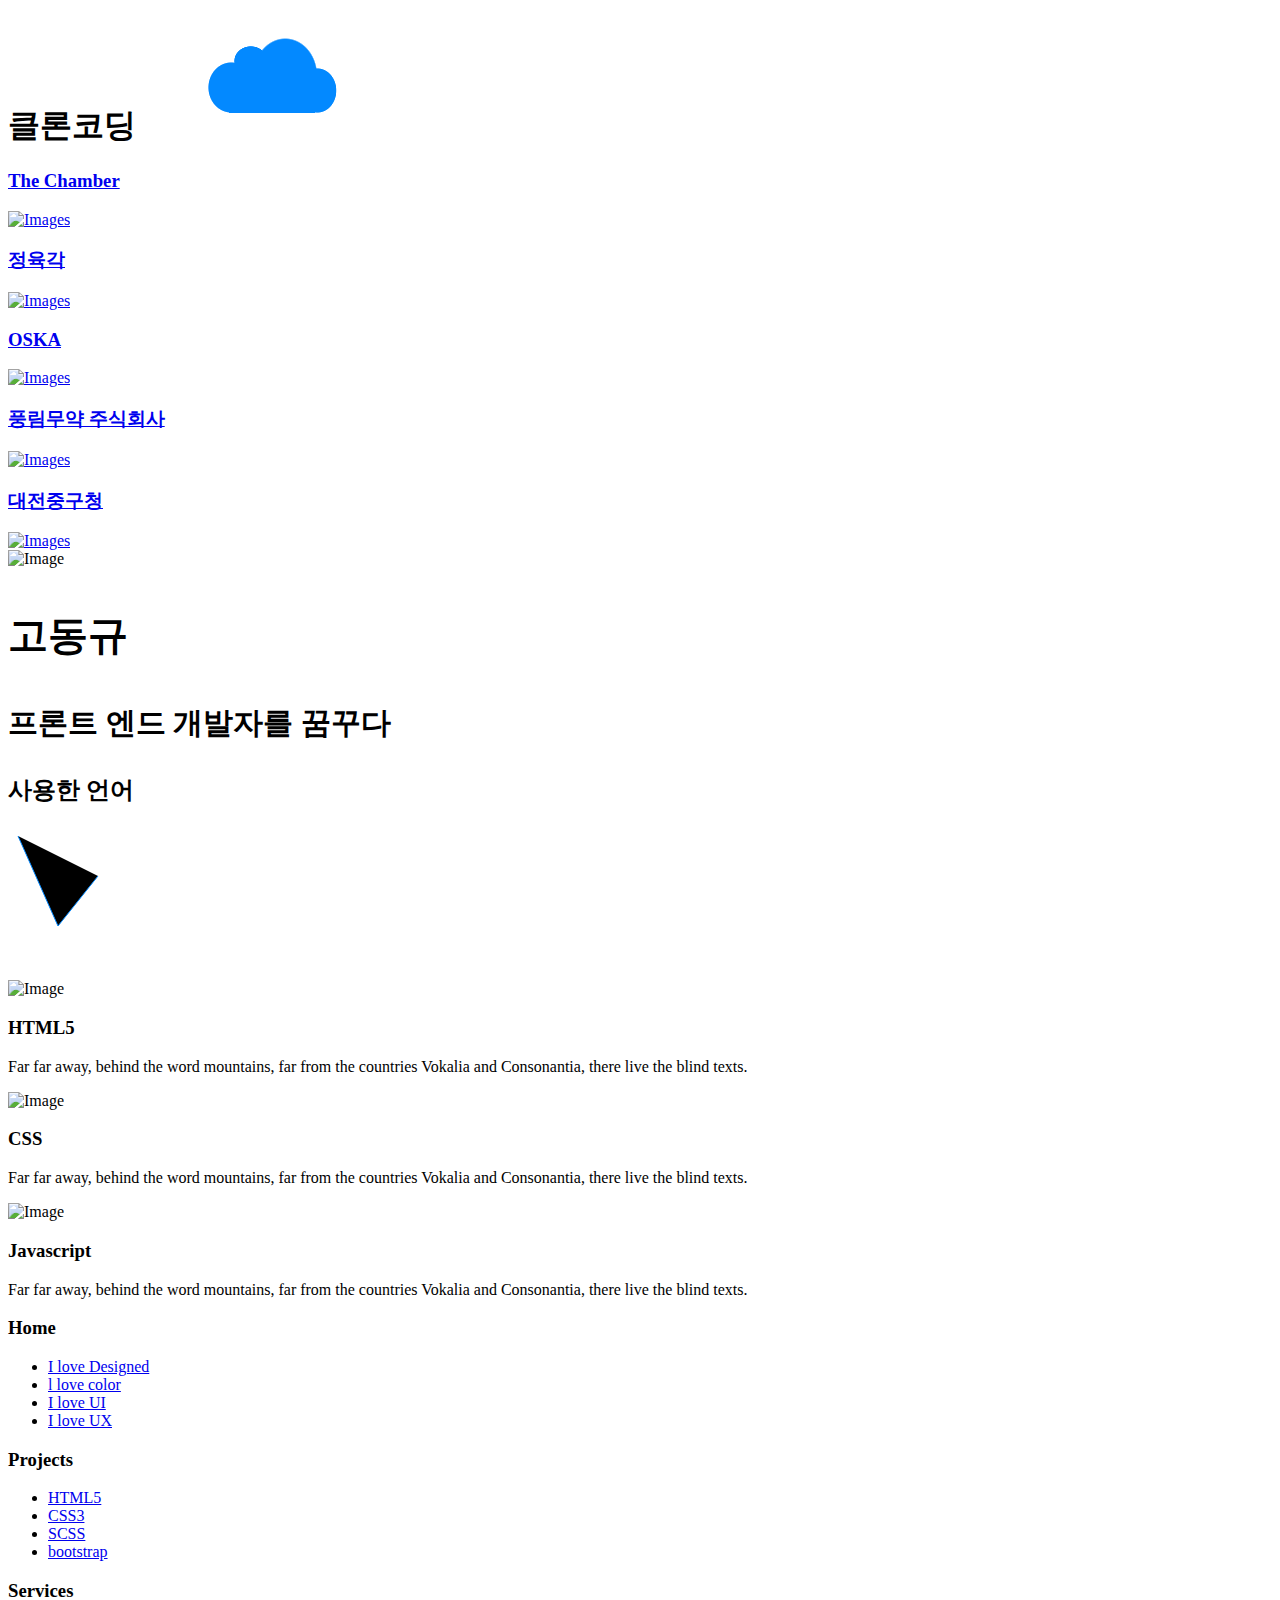
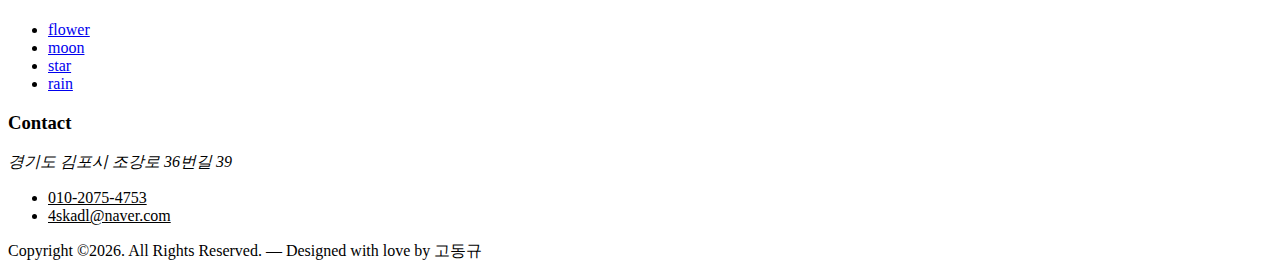
==== index.html @ 414fba28 "cloudUpdate" ====
<!doctype html>
<html lang="ko">
<head>
  <meta charset="utf-8">
  <meta name="viewport" content="width=device-width, initial-scale=1, shrink-to-fit=no">
  <link rel="stylesheet" href="css/bootstrap.min.css">
  <link rel="stylesheet" href="font/Binggrae.otf.css">
  <link rel="stylesheet" href="font/BinggraeSamanco-Bold.otf.css">
  <link rel="stylesheet" href="css/style.css">
  <title>포트폴리오</title>
  <style>
    @keyframes pulsing {
      to {
        transform: scale(1.8);
        opacity: 0;
      }
    }
    .cloud {
      width: 129px;
      height: 75px;
      top: 30px;
      left: 200px;
      color: #0389ff;
      --c: radial-gradient(farthest-side,
        currentColor 96%, #0000);
        background: var(--c) 100% 100% / 30% 60%,
        var(--c) 70% 0 /50% 100%,
         var(--c) 0 100% /36% 68%,
         var(--c) 27% 18% /26% 40%,
         linear-gradient(currentColor 0 0)
         bottom/67% 58%;
         background-repeat: no-repeat;
         position: relative;
    }
    .cloud:after {
      content: "";
      animation: pulsing 1s infinite;
      position: absolute;
      inset: 0;
      background: inherit;
      opacity: 0.4;
    }
  </style>
</head>

<div class="cloud"></div>
<body data-spy="scroll" data-target=".site-navbar-target" data-offset="100">

  <div class="untree_co-section pb-0" id="home-section">
    <div class="container">
      <div class="row justify-content-center text-center">
        <div class="col-md-7">
          <h1 class="heading gsap-reveal-hero mb-3"><strong>클론코딩</strong></h1>
        </div>
      </div>
    </div>
  </div>

  <div class="untree_co-section untree_co-section-4 pb-0"  id="portfolio-section">
    <div class="container">
      <div class="relative"><div class="loader-portfolio-wrap"><div class="loader-portfolio"></div></div> </div>
      <div id="portfolio-single-holder"></div>
      <div class="portfolio-wrapper">
        <div id="posts" class="row">
          <div class="item web branding col-sm-6 col-md-6 col-lg-4 isotope-mb-2">
            <a href="clone1/clone1.html" class="portfolio-item isotope-item gsap-reveal-img" data-id="1">
              <div class="overlay">
                <span class="wrap-icon icon-link2"></span>
                <div class="portfolio-item-content">
                  <h3>The Chamber</h3>
                </div>
              </div>
              <img src="images/clone1.png" class="lazyload  img-fluid" alt="Images" />
            </a>
          </div>

          <div class="item web branding col-sm-6 col-md-6 col-lg-4 isotope-mb-2">
            <a href="clone2/clone2.html" class="portfolio-item  isotope-item gsap-reveal-img" data-id="2">
              <div class="overlay">
                <span class="wrap-icon icon-link2"></span>
                <div class="portfolio-item-content">
                  <h3>정육각</h3>
                </div>
              </div>
              <img src="images/clone2.png" class="lazyload  img-fluid" alt="Images" />
            </a>
          </div>

          <div class="item web branding col-sm-6 col-md-6 col-lg-4 isotope-mb-2">
            <a href="clone3/clone3.html" class="portfolio-item isotope-item gsap-reveal-img" data-id="3">
              <div class="overlay">
                <span class="wrap-icon icon-link2"></span>
                <div class="portfolio-item-content">
                  <h3>OSKA</h3>
                </div>
              </div>
              <img src="images/clone3.png" class="lazyload  img-fluid" alt="Images" />
            </a>
          </div>

          <div class="item web branding col-sm-6 col-md-6 col-lg-4 isotope-mb-2">
            <a href="clone4/clone4.html" class="portfolio-item isotope-item gsap-reveal-img" data-id="3">
              <div class="overlay">
                <span class="wrap-icon icon-link2"></span>
                <div class="portfolio-item-content">
                  <h3>풍림무약 주식회사</h3>
                </div>
              </div>
              <img src="images/clone4.png" class="lazyload  img-fluid" alt="Images" />
            </a>
          </div>

          <div class="item web branding col-sm-6 col-md-6 col-lg-4 isotope-mb-2">
            <a href="clone5/clone5.html" class="portfolio-item isotope-item gsap-reveal-img" data-id="3">
              <div class="overlay">
                <span class="wrap-icon icon-link2"></span>
                <div class="portfolio-item-content">
                  <h3>대전중구청</h3>
                </div>
              </div>
              <img src="images/clone5.png" class="lazyload  img-fluid" alt="Images" />
            </a>
          </div>

        </div>
      </div>

      </div>
    </div>

    <div class="untree_co-section pb-0" id="about-section">
      <div class="container">
        <div class="row justify-content-center mb-3">
          <div class="col-lg-7 mx-auto text-center author-wrap">
            <img src="images/selfie.jpg" alt="Image" class="img-fluid rounded-circle mb-1" style="max-width: 40%;">
            <h3 class="text-black h5 font-weight-bold mb-2 gsap-reveal-hero" style="font-size: 40px;">고동규</h3>
            <p class="gsap-reveal-hero" style="font-size: 30px; font-weight: bold;">프론트 엔드 개발자를 꿈꾸다</p>
          </div>
        </div>

      </div>
    </div>

    <div class="untree_co-section pb-0" id="services-section">
      <div class="container">
        <div class="row mb-4">
          <div class="col-lg-7 text-center mx-auto">
            <h2 class="section-heading gsap-reveal-hero mb-0"><strong>사용한 언어</strong></h2>
            <div class="wave gsap-reveal-hero" >
              <svg>
                <path d="M10,10 L50,100 L90,50" stroke="#0389ff"></path>
              </svg>
            </div>
          </div>
        </div>

        <div class="row">
          <div class="col-6 col-sm-6 col-md-6 col-lg-4 mb-4">
            <div class="service text-center">
              <div class="gsap-reveal-hero mb-3">
                <span class="icon-service"><img src="images/svg/service-icon-7.svg" alt="Image" class="img-fluid"></span>
              </div>
              <h3 class="gsap-reveal-hero">HTML5</h3>
              <p class="gsap-reveal-hero">Far far away, behind the word mountains, far from the countries Vokalia and Consonantia, there live the blind texts.</p>
            </div>
          </div>
          <div class="col-6 col-sm-6 col-md-6 col-lg-4 mb-4">
            <div class="service text-center">
              <div class="gsap-reveal-hero mb-3">
                <span class="icon-service"><img src="images/svg/service-icon-6.svg" alt="Image" class="img-fluid"></span>
              </div>
              <h3 class="gsap-reveal-hero">CSS</h3>
              <p class="gsap-reveal-hero">Far far away, behind the word mountains, far from the countries Vokalia and Consonantia, there live the blind texts.</p>
            </div>
          </div>

          <div class="col-6 col-sm-6 col-md-6 col-lg-4 mb-4">
            <div class="service text-center">
              <div class="gsap-reveal-hero mb-3">
                <span class="icon-service"><img src="images/svg/service-icon-1.svg" alt="Image" class="img-fluid"></span>
              </div>
              <h3 class="gsap-reveal-hero">Javascript</h3>
              <p class="gsap-reveal-hero">Far far away, behind the word mountains, far from the countries Vokalia and Consonantia, there live the blind texts.</p>
            </div>
          </div>
        </div>
      </div>
    </div>

    <div class="site-footer">
      <div class="container">
        <div class="row">
          <div class="col-lg-3">
            <div class="widget">
              <h3>Home</h3>
              <ul class="list-unstyled float-left links">
                <li><a href="#">I love Designed</a></li>
                <li><a href="#">l love color</a></li>
                <li><a href="#">I love UI</a></li>
                <li><a href="#">I love UX</a></li>
              </ul>
            </div>
          </div>

          <div class="col-lg-3">
            <div class="widget">
              <h3>Projects</h3>
              <ul class="list-unstyled float-left links">
                <li><a href="#">HTML5</a></li>
                <li><a href="#">CSS3</a></li>
                <li><a href="#">SCSS</a></li>
                <li><a href="#">bootstrap</a></li>
              </ul>
            </div>
          </div>

          <div class="col-lg-3">
            <div class="widget">
              <h3>Services</h3>
              <ul class="list-unstyled float-left links">
                <li><a href="#">flower</a></li>
                <li><a href="#">moon</a></li>
                <li><a href="#">star</a></li>
                <li><a href="#">rain</a></li>
              </ul>
            </div>
          </div>

          <div class="col-lg-3">
            <div class="widget">
              <h3>Contact</h3>
              <address>경기도 김포시 조강로 36번길 39</address>
              <ul class="list-unstyled links mb-4">
                <li><a href="#" style="color: #000;">010-2075-4753</a></li>
                <li><a href="#" style="color: #000;">4skadl@naver.com</a></li>
              </ul>
            </div>
          </div>
        </div>

        <div class="row mt-5">
          <div class="col-12 text-center">
            <p class="mb-0" style="font-size: bold; ">Copyright &copy;<script>document.write(new Date().getFullYear());</script>. All Rights Reserved. &mdash; Designed with love by 고동규
            </p>
          </div>
        </div>
      </div>
    </div>

    <script src="js/jquery-3.4.1.min.js"></script>
    <script src="js/popper.min.js"></script>
    <script src="js/bootstrap.min.js"></script>
    <script src="js/owl.carousel.min.js"></script>
    <script src="js/jquery.animateNumber.min.js"></script>
    <script src="js/jquery.waypoints.min.js"></script>
    <script src="js/jquery.fancybox.min.js"></script>
    <script src="js/aos.js"></script>
    <script src="js/wave-animate.js"></script>
    <script src="js/circle-progress.js"></script>
    <script src="js/imagesloaded.pkgd.js"></script>
    <script src="js/isotope.pkgd.min.js"></script>
    <script src="js/jquery.easing.1.3.js"></script>
    <script src="js/TweenMax.min.js"></script>
    <script src="js/ScrollMagic.min.js"></script>
    <script src="js/scrollmagic.animation.gsap.min.js"></script>
    <script src="js/custom.js"></script>
  </body>
  </html>
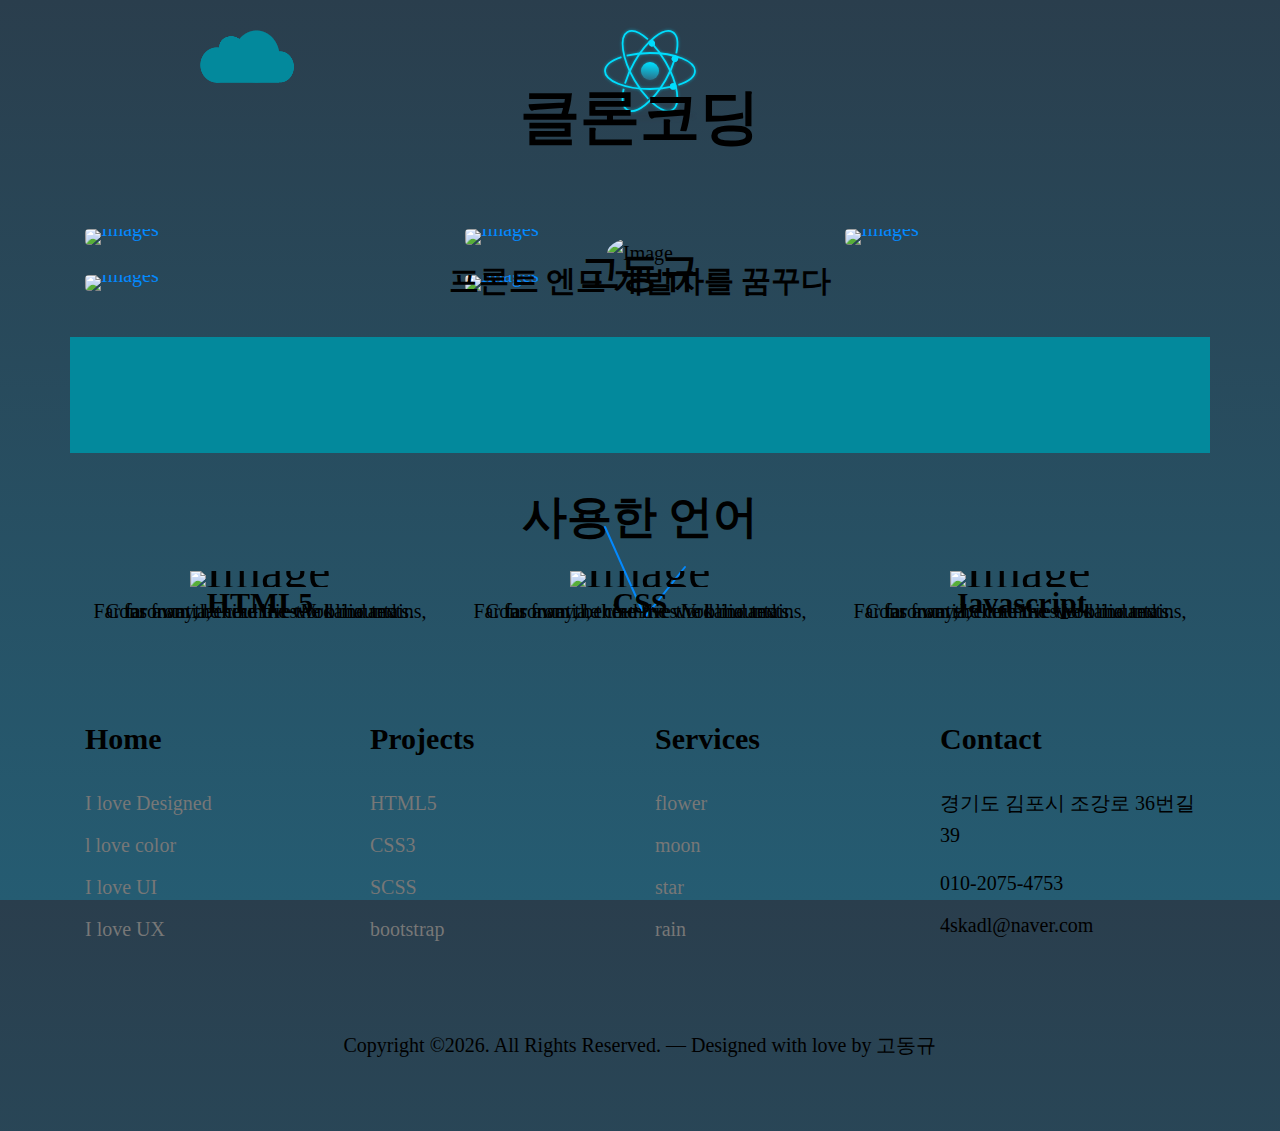
==== commit ed1ac618: "atomLogoUpdate" ====
--- a/index.html
+++ b/index.html
@@ -16,11 +16,11 @@
       }
     }
     .cloud {
-      width: 129px;
-      height: 75px;
+      width: 94px;
+      height: 53px;
       top: 30px;
       left: 200px;
-      color: #0389ff;
+      color: #03899C;
       --c: radial-gradient(farthest-side,
         currentColor 96%, #0000);
         background: var(--c) 100% 100% / 30% 60%,
@@ -43,6 +43,8 @@
   </style>
 </head>
 
+
+
 <div class="cloud"></div>
 <body data-spy="scroll" data-target=".site-navbar-target" data-offset="100">
 
@@ -54,7 +56,49 @@
         </div>
       </div>
     </div>
+    <!-- 원자모양 -->
+    <svg viewBox="0 0 100 100" style="margin-left: 605px; margin-top: -160px;">
+      <g class="shadow">
+        <ellipse cx="50" cy="100" rx="50" ry="5"/>
+      </g>
+      <g class="core">
+        <circle cx="50" cy="50" r="10"/>
+        <circle cx="50" cy="50" r="10"/>
+      </g>
+
+      <g>
+        <g class="ring" transform="rotate(-30, 50, 50)">
+          <ellipse cx="50" cy="50" rx="20" ry="50"/>
+          <ellipse cx="50" cy="50" rx="20" ry="50"/>
+          <ellipse cx="50" cy="50" rx="20" ry="50"/>
+          <ellipse cx="50" cy="50" rx="20" ry="50"/>
+        </g>
+        <g class="ring" transform="rotate(30, 50, 50)">
+          <ellipse cx="50" cy="50" rx="20" ry="50"/>
+          <ellipse cx="50" cy="50" rx="20" ry="50"/>
+          <ellipse cx="50" cy="50" rx="20" ry="50"/>
+          <ellipse cx="50" cy="50" rx="20" ry="50"/>
+        </g>
+        <g class="ring" transform="rotate(90, 50, 50)">
+          <ellipse cx="50" cy="50" rx="20" ry="50"/>
+          <ellipse cx="50" cy="50" rx="20" ry="50"/>
+          <ellipse cx="50" cy="50" rx="20" ry="50"/>
+          <ellipse cx="50" cy="50" rx="20" ry="50"/>
+        </g>
+    </g>
+    <filter id="blur" x="-20%" y="-20%" width="140%" height="140%">
+      <feGaussianBlur stdDeviation="2"/>
+    </filter>
+    <defs>
+      <linearGradient id="gradient" x1="8%" y1="0%" x2="0%"  y2="100%">
+        <stop offset="0%" style="stop-color:#00ddfd; stop-opacity:1"/>
+        <stop offset="100%" style="stop-color:#2d6a82; stop-opacity:1"/>
+    </linearGradient>
+    </defs>
+    </svg>
+    <!-- 원자모양 -->
   </div>
+
 
   <div class="untree_co-section untree_co-section-4 pb-0"  id="portfolio-section">
     <div class="container">
--- a/css/style.css
+++ b/css/style.css
@@ -0,0 +1,1759 @@
+@font-face {
+  font-family: 'Binggrae-Bold';
+  src: url("../font/BinggraeSamanco-Bold.otf") format("truetype");
+}
+
+@font-face {
+  font-family: 'Binggrae';
+  src: url("../font/Binggrae.otf") format("truetype");
+}
+
+
+
+body {
+  line-height: 1.6;
+  font-family: 'Binggrae-Bold';
+  background: #ffffff;
+  overflow-x: hidden;
+  font-size: 20px;
+}
+
+  body:before {
+    content: "";
+    position: fixed;
+    top: 0;
+    left: 0;
+    z-index: 99;
+    right: 0;
+    bottom: 0;
+    background: rgba(0, 0, 0, 0.2);
+    opacity: 0;
+    visibility: hidden;
+    -webkit-transition: .3s all ease;
+    -o-transition: .3s all ease;
+    transition: .3s all ease;
+  }
+
+  body.offcanvas-menu:before {
+    opacity: 1;
+    visibility: visible; }
+
+.text-black {
+  color: #000000 !important; }
+
+.text-secondary {
+  color: #000000 !important; }
+
+.bg-primary-light {
+  background-color: rgba(3, 137, 255, 0.05); }
+
+.bg-secondary-light {
+  background-color: rgba(0, 0, 0, 0.05); }
+
+a {
+  color: #0389ff;
+  -webkit-transition: .3s all ease;
+  -o-transition: .3s all ease;
+  transition: .3s all ease; }
+  a:hover {
+    color: #0389ff;
+    text-decoration: none; }
+
+::-moz-selection {
+  background: #000000;
+  color: #ffffff; }
+
+::selection {
+  background: #000000;
+  color: #ffffff; }
+
+.text-primary {
+  color: #0389ff !important; }
+
+a.text-primary {
+  color: #0389ff !important; }
+  a.text-primary:hover {
+    color: #0389ff !important; }
+
+h1, .h1, h2, .h2, h3, .h3, h4, .h4 {
+  color: #dddde6;
+}
+
+.btn {
+  padding-top: 14px;
+  padding-bottom: 14px;
+  padding-left: 20px;
+  padding-right: 20px;
+  border-radius: 0px;
+  font-size: 14px;
+  border: 1px solid transparent; }
+  .btn:active, .btn:focus {
+    outline: none;
+    -webkit-box-shadow: none;
+    box-shadow: none; }
+  .btn.btn-primary {
+    background: #0389ff;
+    border-color: #0389ff; }
+    .btn.btn-primary:hover {
+      border-color: #1793ff;
+      background: #1793ff; }
+  .btn.btn-black {
+    background: #000000;
+    color: #ffffff; }
+    .btn.btn-black:hover {
+      border-color: #000000;
+      background: transparent;
+      color: #000000; }
+  .btn.btn-outline-black {
+    background: transparent;
+    color: #000000;
+    border-color: #000000; }
+    .btn.btn-outline-black:hover {
+      border-color: #000000;
+      background: #000000;
+      color: #ffffff; }
+  .btn.btn-secondary {
+    background: #000000;
+    border-color: #000000; }
+    .btn.btn-secondary:hover {
+      background: #0a0a0a;
+      border-color: #0a0a0a; }
+
+.form-control, .custom-select {
+  border: none;
+  font-size: 16px;
+  height: 45px;
+  padding-left: 0;
+  padding-right: 0;
+  background: transparent;
+  border-bottom: 1px solid #43434d;
+  border-radius: 0; }
+  .form-control:active, .form-control:focus, .custom-select:active, .custom-select:focus {
+    border-color: #0389ff;
+    -webkit-box-shadow: none;
+    box-shadow: none;
+    background: transparent; }
+
+.gutter-v1 {
+  margin-right: -20px;
+  margin-left: -20px; }
+  @media (max-width: 991.98px) {
+    .gutter-v1 {
+      margin-left: -15px;
+      margin-right: -15px; } }
+  .gutter-v1 > .col,
+  .gutter-v1 > [class*="col-"] {
+    padding-right: 20px;
+    padding-left: 20px; }
+    @media (max-width: 991.98px) {
+      .gutter-v1 > .col,
+      .gutter-v1 > [class*="col-"] {
+        padding-right: 15px;
+        padding-left: 15px; } }
+
+.gutter-v2 {
+  margin-right: -5px;
+  margin-left: -5px; }
+  @media (max-width: 991.98px) {
+    .gutter-v2 {
+      margin-left: -15px;
+      margin-right: -15px; } }
+  .gutter-v2 > .col,
+  .gutter-v2 > [class*="col-"] {
+    padding-right: 5px;
+    padding-left: 5px; }
+    @media (max-width: 991.98px) {
+      .gutter-v2 > .col,
+      .gutter-v2 > [class*="col-"] {
+        padding-right: 15px;
+        padding-left: 15px; } }
+
+.gutter-v3 {
+  margin-right: -40px;
+  margin-left: -40px; }
+  @media (max-width: 991.98px) {
+    .gutter-v3 {
+      margin-left: -15px;
+      margin-right: -15px; } }
+  .gutter-v3 > .col,
+  .gutter-v3 > [class*="col-"] {
+    padding-right: 40px;
+    padding-left: 40px; }
+    @media (max-width: 991.98px) {
+      .gutter-v3 > .col,
+      .gutter-v3 > [class*="col-"] {
+        padding-right: 15px;
+        padding-left: 15px; } }
+
+.spinner-border {
+  color: #0389ff; }
+
+/*PRELOADING------------ */
+#overlayer {
+  width: 100%;
+  height: 100%;
+  position: fixed;
+  z-index: 7100;
+  background: #ffffff;
+  top: 0;
+  left: 0;
+  right: 0;
+  bottom: 0; }
+
+.loader {
+  z-index: 7700;
+  position: fixed;
+  top: 50%;
+  left: 50%;
+  -webkit-transform: translate(-50%, -50%);
+  -ms-transform: translate(-50%, -50%);
+  transform: translate(-50%, -50%); }
+
+.logo {
+  font-size: 24px;
+  color: #ffffff;
+  font-weight: 700; }
+  .logo:hover {
+    color: #ffffff; }
+
+.site-nav {
+  position: absolute;
+  width: 100%;
+  z-index: 7; }
+  .site-nav a {
+    position: relative;
+    z-index: 9;
+    cursor: pointer; }
+
+.site-nav {
+  padding-top: 20px;
+  padding-bottom: 20px; }
+  .site-nav h1 {
+    margin: 0;
+    padding: 0;
+    font-size: 24px; }
+  .site-nav .site-navigation .site-menu {
+    margin-bottom: 0; }
+    .site-nav .site-navigation .site-menu > li {
+      display: inline-block; }
+      .site-nav .site-navigation .site-menu > li > a {
+        font-size: 14px;
+        padding: 10px 15px;
+        display: inline-block;
+        text-decoration: none !important;
+        color: rgba(255, 255, 255, 0.5);
+        position: relative;
+        font-weight: 700; }
+        .site-nav .site-navigation .site-menu > li > a:hover {
+          color: #ffffff; }
+      .site-nav .site-navigation .site-menu > li.cta-button a {
+        padding: 5px 22px;
+        border: 1px solid rgba(0, 0, 0, 0.1);
+        color: #000000;
+        border-radius: 30px; }
+        .site-nav .site-navigation .site-menu > li.cta-button a:hover {
+          color: #ffffff;
+          background: #ffffff;
+          border-color: #ffffff; }
+      .site-nav .site-navigation .site-menu > li.cta-button.active a {
+        color: #000000;
+        background: #ffffff;
+        border-color: #ffffff; }
+      .site-nav .site-navigation .site-menu > li.active > a {
+        color: #ffffff; }
+    .site-nav .site-navigation .site-menu .has-children {
+      position: relative; }
+      .site-nav .site-navigation .site-menu .has-children > a {
+        position: relative;
+        padding-right: 20px; }
+        .site-nav .site-navigation .site-menu .has-children > a:before {
+          position: absolute;
+          content: "\e313";
+          font-size: 14px;
+          top: 50%;
+          right: 0;
+          -webkit-transform: translateY(-50%);
+          -ms-transform: translateY(-50%);
+          transform: translateY(-50%);
+          font-family: 'icomoon'; }
+      .site-nav .site-navigation .site-menu .has-children .dropdown {
+        visibility: hidden;
+        opacity: 0;
+        top: 100%;
+        z-index: 999;
+        position: absolute;
+        text-align: left;
+        -webkit-box-shadow: 0 2px 10px -2px rgba(0, 0, 0, 0.1);
+        box-shadow: 0 2px 10px -2px rgba(0, 0, 0, 0.1);
+        padding: 20px 0;
+        margin-top: 20px;
+        margin-left: 0px;
+        background: #ffffff;
+        -webkit-transition: 0.2s 0s;
+        -o-transition: 0.2s 0s;
+        transition: 0.2s 0s; }
+        .site-nav .site-navigation .site-menu .has-children .dropdown.arrow-top {
+          position: absolute; }
+          .site-nav .site-navigation .site-menu .has-children .dropdown.arrow-top:before {
+            display: none;
+            bottom: 100%;
+            left: 20%;
+            border: solid transparent;
+            content: " ";
+            height: 0;
+            width: 0;
+            position: absolute;
+            pointer-events: none; }
+          .site-nav .site-navigation .site-menu .has-children .dropdown.arrow-top:before {
+            display: none;
+            border-color: rgba(136, 183, 213, 0);
+            border-bottom-color: #ffffff;
+            border-width: 10px;
+            margin-left: -10px; }
+        .site-nav .site-navigation .site-menu .has-children .dropdown a {
+          font-size: 14px;
+          text-transform: none;
+          letter-spacing: normal;
+          -webkit-transition: 0s all;
+          -o-transition: 0s all;
+          transition: 0s all;
+          color: #000000; }
+        .site-nav .site-navigation .site-menu .has-children .dropdown .active {
+          color: #0389ff !important; }
+        .site-nav .site-navigation .site-menu .has-children .dropdown > li {
+          list-style: none;
+          padding: 0;
+          margin: 0;
+          min-width: 180px; }
+          .site-nav .site-navigation .site-menu .has-children .dropdown > li > a {
+            padding: 5px 20px;
+            display: block; }
+            .site-nav .site-navigation .site-menu .has-children .dropdown > li > a:hover {
+              color: #0389ff; }
+          .site-nav .site-navigation .site-menu .has-children .dropdown > li.active > a {
+            color: #0389ff; }
+          .site-nav .site-navigation .site-menu .has-children .dropdown > li.has-children > a:before {
+            content: "\e315";
+            right: 20px; }
+          .site-nav .site-navigation .site-menu .has-children .dropdown > li.has-children > .dropdown, .site-nav .site-navigation .site-menu .has-children .dropdown > li.has-children > ul {
+            left: 100%;
+            top: 0; }
+            .site-nav .site-navigation .site-menu .has-children .dropdown > li.has-children > .dropdown li a:hover, .site-nav .site-navigation .site-menu .has-children .dropdown > li.has-children > ul li a:hover {
+              color: #0389ff; }
+          .site-nav .site-navigation .site-menu .has-children .dropdown > li.has-children:hover > a, .site-nav .site-navigation .site-menu .has-children .dropdown > li.has-children:active > a, .site-nav .site-navigation .site-menu .has-children .dropdown > li.has-children:focus > a {
+            color: #0389ff; }
+      .site-nav .site-navigation .site-menu .has-children:hover > a, .site-nav .site-navigation .site-menu .has-children:focus > a, .site-nav .site-navigation .site-menu .has-children:active > a {
+        color: #ffffff; }
+      .site-nav .site-navigation .site-menu .has-children:hover, .site-nav .site-navigation .site-menu .has-children:focus, .site-nav .site-navigation .site-menu .has-children:active {
+        cursor: pointer; }
+        .site-nav .site-navigation .site-menu .has-children:hover > .dropdown, .site-nav .site-navigation .site-menu .has-children:focus > .dropdown, .site-nav .site-navigation .site-menu .has-children:active > .dropdown {
+          -webkit-transition-delay: 0s;
+          -o-transition-delay: 0s;
+          transition-delay: 0s;
+          margin-top: 0px;
+          visibility: visible;
+          opacity: 1; }
+  .site-nav.dark a {
+    color: #000000; }
+  .site-nav.dark .site-navigation .site-menu > li > a {
+    color: rgba(0, 0, 0, 0.5); }
+    .site-nav.dark .site-navigation .site-menu > li > a:hover {
+      color: #000000; }
+  .site-nav.dark .site-navigation .site-menu > li.active > a {
+    color: #000000; }
+  .site-nav.dark .site-navigation .site-menu > li.has-children.dropdown:hover > a, .site-nav.dark .site-navigation .site-menu > li.has-children.dropdown:focus > a, .site-nav.dark .site-navigation .site-menu > li.has-children.dropdown:active > a {
+    color: #0389ff; }
+  .site-nav.dark .site-navigation .site-menu > li.has-children:hover > a, .site-nav.dark .site-navigation .site-menu > li.has-children:focus > a, .site-nav.dark .site-navigation .site-menu > li.has-children:active > a {
+    color: #000000; }
+
+.site-mobile-menu-close {
+  display: block;
+  position: relative;
+  height: 30px;
+  width: 30px;
+  z-index: 99;
+  cursor: pointer;
+  top: -20px; }
+  .site-mobile-menu-close > span {
+    cursor: pointer;
+    display: block;
+    position: absolute;
+    height: 30px;
+    width: 30px; }
+    .site-mobile-menu-close > span:before, .site-mobile-menu-close > span:after {
+      position: absolute;
+      content: "";
+      width: 2px;
+      height: 30px;
+      background: #000000; }
+    .site-mobile-menu-close > span:before {
+      -webkit-transform: rotate(45deg);
+      -ms-transform: rotate(45deg);
+      transform: rotate(45deg); }
+    .site-mobile-menu-close > span:after {
+      -webkit-transform: rotate(-45deg);
+      -ms-transform: rotate(-45deg);
+      transform: rotate(-45deg); }
+
+.site-mobile-menu {
+  width: 300px;
+  position: fixed;
+  right: 0;
+  z-index: 2000;
+  padding-top: 20px;
+  background: #ffffff;
+  height: calc(100vh);
+  -webkit-transform: translateX(100%);
+  -ms-transform: translateX(100%);
+  transform: translateX(100%);
+  -webkit-transition: 0.8s all cubic-bezier(0.23, 1, 0.32, 1);
+  -o-transition: 0.8s all cubic-bezier(0.23, 1, 0.32, 1);
+  transition: 0.8s all cubic-bezier(0.23, 1, 0.32, 1); }
+  .offcanvas-menu .site-mobile-menu {
+    -webkit-box-shadow: -10px 0 20px -10px rgba(0, 0, 0, 0.1);
+    box-shadow: -10px 0 20px -10px rgba(0, 0, 0, 0.1);
+    -webkit-transform: translateX(0%);
+    -ms-transform: translateX(0%);
+    transform: translateX(0%); }
+  .site-mobile-menu .site-mobile-menu-header {
+    width: 100%;
+    float: left;
+    padding-left: 20px;
+    padding-right: 20px; }
+    .site-mobile-menu .site-mobile-menu-header .site-mobile-menu-close {
+      float: right;
+      margin-top: 8px; }
+      .site-mobile-menu .site-mobile-menu-header .site-mobile-menu-close span {
+        font-size: 30px;
+        display: inline-block;
+        padding-left: 10px;
+        padding-right: 0px;
+        line-height: 1;
+        cursor: pointer;
+        -webkit-transition: .3s all ease;
+        -o-transition: .3s all ease;
+        transition: .3s all ease; }
+    .site-mobile-menu .site-mobile-menu-header .site-mobile-menu-logo {
+      float: left;
+      margin-top: 10px;
+      margin-left: 0px; }
+      .site-mobile-menu .site-mobile-menu-header .site-mobile-menu-logo a {
+        display: inline-block;
+        text-transform: uppercase; }
+        .site-mobile-menu .site-mobile-menu-header .site-mobile-menu-logo a img {
+          max-width: 70px; }
+        .site-mobile-menu .site-mobile-menu-header .site-mobile-menu-logo a:hover {
+          text-decoration: none; }
+  .site-mobile-menu .site-mobile-menu-body {
+    overflow-y: scroll;
+    -webkit-overflow-scrolling: touch;
+    position: relative;
+    padding: 0 20px 20px 20px;
+    height: calc(100vh - 52px);
+    padding-bottom: 150px; }
+  .site-mobile-menu .site-nav-wrap {
+    padding: 0;
+    margin: 0;
+    list-style: none;
+    position: relative; }
+    .site-mobile-menu .site-nav-wrap a {
+      padding: 5px 20px;
+      display: block;
+      position: relative;
+      color: #000000; }
+      .site-mobile-menu .site-nav-wrap a.active, .site-mobile-menu .site-nav-wrap a:hover {
+        color: #0389ff; }
+    .site-mobile-menu .site-nav-wrap li {
+      position: relative;
+      display: block; }
+      .site-mobile-menu .site-nav-wrap li.active > a {
+        color: #0389ff; }
+    .site-mobile-menu .site-nav-wrap .arrow-collapse {
+      position: absolute;
+      right: 0px;
+      top: 0px;
+      z-index: 20;
+      width: 36px;
+      height: 36px;
+      text-align: center;
+      cursor: pointer;
+      border-radius: 50%;
+      border: 1px solid #f8f9fa; }
+      .site-mobile-menu .site-nav-wrap .arrow-collapse:before {
+        font-size: 14px;
+        z-index: 20;
+        font-family: "icomoon";
+        content: "\e313";
+        position: absolute;
+        top: 50%;
+        left: 50%;
+        -webkit-transform: translate(-50%, -50%) rotate(-180deg);
+        -ms-transform: translate(-50%, -50%) rotate(-180deg);
+        transform: translate(-50%, -50%) rotate(-180deg);
+        -webkit-transition: .3s all ease;
+        -o-transition: .3s all ease;
+        transition: .3s all ease; }
+      .site-mobile-menu .site-nav-wrap .arrow-collapse.collapsed:before {
+        -webkit-transform: translate(-50%, -50%);
+        -ms-transform: translate(-50%, -50%);
+        transform: translate(-50%, -50%); }
+    .site-mobile-menu .site-nav-wrap > li {
+      display: block;
+      position: relative;
+      float: left;
+      width: 100%; }
+      .site-mobile-menu .site-nav-wrap > li > a {
+        padding-left: 20px;
+        font-size: 14px; }
+      .site-mobile-menu .site-nav-wrap > li > ul {
+        padding: 0;
+        margin: 0;
+        list-style: none; }
+        .site-mobile-menu .site-nav-wrap > li > ul > li {
+          display: block; }
+          .site-mobile-menu .site-nav-wrap > li > ul > li > a {
+            padding-left: 40px;
+            font-size: 14px; }
+          .site-mobile-menu .site-nav-wrap > li > ul > li > ul {
+            padding: 0;
+            margin: 0; }
+            .site-mobile-menu .site-nav-wrap > li > ul > li > ul > li {
+              display: block; }
+              .site-mobile-menu .site-nav-wrap > li > ul > li > ul > li > a {
+                font-size: 14px;
+                padding-left: 60px; }
+
+.sticky-wrapper {
+  position: absolute;
+  z-index: 100;
+  width: 100%; }
+  .sticky-wrapper .site-navbar {
+    -webkit-transition: .3s all ease;
+    -o-transition: .3s all ease;
+    transition: .3s all ease; }
+  .sticky-wrapper .site-navbar .site-menu-toggle {
+    color: #000000; }
+  .sticky-wrapper .site-navbar .site-logo a {
+    color: #000000; }
+  .sticky-wrapper .site-navbar .site-menu > li > a {
+    color: rgba(0, 0, 0, 0.8) !important; }
+    .sticky-wrapper .site-navbar .site-menu > li > a:hover, .sticky-wrapper .site-navbar .site-menu > li > a.active {
+      color: #000000 !important; }
+  .sticky-wrapper.is-sticky .burger:before, .sticky-wrapper.is-sticky .burger span, .sticky-wrapper.is-sticky .burger:after {
+    background: #000000;
+    -webkit-transition: .0s all ease;
+    -o-transition: .0s all ease;
+    transition: .0s all ease; }
+  .sticky-wrapper.is-sticky .site-navbar {
+    background: #000000;
+    border-bottom: 1px solid transparent;
+    -webkit-box-shadow: 4px 0 20px -5px rgba(0, 0, 0, 0.1);
+    box-shadow: 4px 0 20px -5px rgba(0, 0, 0, 0.1); }
+    .sticky-wrapper.is-sticky .site-navbar .site-logo a {
+      color: #000000 !important; }
+    .sticky-wrapper.is-sticky .site-navbar .site-menu > li > a {
+      color: #000000 !important; }
+      .sticky-wrapper.is-sticky .site-navbar .site-menu > li > a:hover, .sticky-wrapper.is-sticky .site-navbar .site-menu > li > a.active {
+        color: #0389ff !important; }
+    .sticky-wrapper.is-sticky .site-navbar .site-menu > li.active a {
+      color: #0389ff !important; }
+  .sticky-wrapper .shrink {
+    padding-top: 0px !important;
+    padding-bottom: 0px !important; }
+
+/* Burger */
+.burger {
+  width: 28px;
+  height: 32px;
+  cursor: pointer;
+  position: relative; }
+  .burger.light:before, .burger.light span, .burger.light:after {
+    background: #ffffff; }
+
+.burger:before, .burger span, .burger:after {
+  width: 100%;
+  height: 2px;
+  display: block;
+  background: #000;
+  border-radius: 2px;
+  position: absolute;
+  opacity: 1; }
+
+.burger:before, .burger:after {
+  -webkit-transition: top 0.35s cubic-bezier(0.23, 1, 0.32, 1), opacity 0.35s cubic-bezier(0.23, 1, 0.32, 1), background-color 1.15s cubic-bezier(0.86, 0, 0.07, 1), -webkit-transform 0.35s cubic-bezier(0.23, 1, 0.32, 1);
+  transition: top 0.35s cubic-bezier(0.23, 1, 0.32, 1), opacity 0.35s cubic-bezier(0.23, 1, 0.32, 1), background-color 1.15s cubic-bezier(0.86, 0, 0.07, 1), -webkit-transform 0.35s cubic-bezier(0.23, 1, 0.32, 1);
+  -o-transition: top 0.35s cubic-bezier(0.23, 1, 0.32, 1), transform 0.35s cubic-bezier(0.23, 1, 0.32, 1), opacity 0.35s cubic-bezier(0.23, 1, 0.32, 1), background-color 1.15s cubic-bezier(0.86, 0, 0.07, 1);
+  transition: top 0.35s cubic-bezier(0.23, 1, 0.32, 1), transform 0.35s cubic-bezier(0.23, 1, 0.32, 1), opacity 0.35s cubic-bezier(0.23, 1, 0.32, 1), background-color 1.15s cubic-bezier(0.86, 0, 0.07, 1);
+  transition: top 0.35s cubic-bezier(0.23, 1, 0.32, 1), transform 0.35s cubic-bezier(0.23, 1, 0.32, 1), opacity 0.35s cubic-bezier(0.23, 1, 0.32, 1), background-color 1.15s cubic-bezier(0.86, 0, 0.07, 1), -webkit-transform 0.35s cubic-bezier(0.23, 1, 0.32, 1);
+  -webkit-transition: top 0.35s cubic-bezier(0.23, 1, 0.32, 1), -webkit-transform 0.35s cubic-bezier(0.23, 1, 0.32, 1), opacity 0.35s cubic-bezier(0.23, 1, 0.32, 1), background-color 1.15s cubic-bezier(0.86, 0, 0.07, 1);
+  content: ""; }
+
+.burger:before {
+  top: 4px; }
+
+.burger span {
+  top: 15px; }
+
+.burger:after {
+  top: 26px; }
+
+/* Hover */
+.burger:hover:before {
+  top: 7px; }
+
+.burger:hover:after {
+  top: 23px; }
+
+/* Click */
+.burger.active span {
+  opacity: 0; }
+
+.burger.active:before, .burger.active:after {
+  top: 40%; }
+
+.burger.active:before {
+  -webkit-transform: rotate(45deg);
+  -moz-transform: rotate(45deg);
+  filter: progid:DXImageTransform.Microsoft.BasicImage(rotation=5);
+  /*for IE*/ }
+
+.burger.active:after {
+  -webkit-transform: rotate(-45deg);
+  -moz-transform: rotate(-45deg);
+  filter: progid:DXImageTransform.Microsoft.BasicImage(rotation=-5);
+  /*for IE*/ }
+
+.burger:focus {
+  outline: none; }
+
+.untree_co-section {
+  padding: 4rem 0; }
+  .untree_co-section .heading, .untree_co-section .subheading {
+    color: #000000; }
+    .untree_co-section .heading strong, .untree_co-section .subheading strong {
+      font-weight: 700; }
+  .untree_co-section .heading {
+    font-size: 60px; }
+  .untree_co-section .subheading {
+    font-size: 18px;
+  }
+
+.section-heading {
+  font-size: 45px;
+  color: #000000; }
+
+.item {
+  border: none;
+  margin-bottom: 30px;
+  border-radius: 4px; }
+  .item a {
+    display: block;
+    overflow: hidden;
+    position: relative;
+    border-radius: 4px; }
+    .item a img {
+      position: relative;
+      -webkit-transform: scale(1);
+      -ms-transform: scale(1);
+      transform: scale(1);
+      -webkit-transition: .3s all ease-in-out;
+      -o-transition: .3s all ease-in-out;
+      transition: .3s all ease-in-out; }
+  .item .item-wrap {
+    display: block;
+    position: relative; }
+    .item .item-wrap:after {
+      z-index: 2;
+      position: absolute;
+      content: "";
+      top: 0;
+      left: 0;
+      right: 0;
+      bottom: 0;
+      background: rgba(0, 0, 0, 0.4);
+      visibility: hidden;
+      opacity: 0;
+      -webkit-transition: .3s all ease-in-out;
+      -o-transition: .3s all ease-in-out;
+      transition: .3s all ease-in-out; }
+    .item .item-wrap > span {
+      position: absolute;
+      top: 50%;
+      left: 50%;
+      z-index: 3;
+      -webkit-transform: translate(-50%, -50%) scale(0);
+      -ms-transform: translate(-50%, -50%) scale(0);
+      transform: translate(-50%, -50%) scale(0);
+      color: #ffffff;
+      font-size: 1.7rem;
+      opacity: 0;
+      visibility: hidden;
+      -webkit-transition: .3s all ease;
+      -o-transition: .3s all ease;
+      transition: .3s all ease; }
+    .item .item-wrap:hover:after {
+      opacity: 1;
+      visibility: visible; }
+    .item .item-wrap:hover span {
+      margin-top: 0px;
+      opacity: 1;
+      visibility: visible;
+      -webkit-transform: translate(-50%, -50%) scale(1);
+      -ms-transform: translate(-50%, -50%) scale(1);
+      transform: translate(-50%, -50%) scale(1); }
+  .item:hover a img {
+    -webkit-transform: scale(1.05);
+    -ms-transform: scale(1.05);
+    transform: scale(1.05);
+    -webkit-transition: .3s all ease-in-out;
+    -o-transition: .3s all ease-in-out;
+    transition: .3s all ease-in-out; }
+
+.gsap-reveal-img {
+  line-height: 0; }
+  .gsap-reveal-img .reveal-wrap {
+    position: relative;
+    overflow: hidden; }
+    .gsap-reveal-img .reveal-wrap .cover {
+      position: absolute;
+      top: 0;
+      left: 0;
+      width: 100%;
+      height: 100%;
+      background: #eeeeee;
+      margin-left: -100%;
+      z-index: 9; }
+    .gsap-reveal-img .reveal-wrap .reveal-content {
+      opacity: 0;
+      visibility: hidden; }
+      .gsap-reveal-img .reveal-wrap .reveal-content .portfolio-item-content h3 {
+        margin-bottom: 10px;
+        font-size: 30px;
+        font-weight: bold; }
+
+.gsap-reveal {
+  position: relative;
+  display: inline-block;
+  overflow: hidden; }
+  @media (max-width: 991.98px) {
+    .gsap-reveal.gsap-reveal-filter {
+      overflow: visible !important; } }
+  .gsap-reveal .cover {
+    position: absolute;
+    top: 0;
+    left: 0;
+    right: 0;
+    bottom: 0;
+    background: black; }
+
+.gsap-reveal-hero {
+  line-height: 0; }
+  .gsap-reveal-hero .reveal-wrap {
+    position: relative;
+    overflow: hidden;
+    display: inline-block; }
+    .gsap-reveal-hero .reveal-wrap .cover {
+      position: absolute;
+      top: 0;
+      left: 0;
+      width: 100%;
+      height: 100%;
+      background: #eeeeee;
+      margin-left: -100%;
+      z-index: 2; }
+    .gsap-reveal-hero .reveal-wrap .reveal-content {
+      line-height: 1.5;
+      z-index: 1;
+      display: inline-block;
+      -webkit-transform: translateX(-100%);
+      -ms-transform: translateX(-100%);
+      transform: translateX(-100%); }
+
+/* circle progress bar*/
+.progressbar {
+  display: inline-block;
+  margin: 25px; }
+  .progressbar .caption {
+    font-size: 14px; }
+  .progressbar .number {
+    font-size: 16px; }
+
+.circle {
+  width: 100%;
+  margin: 0 auto;
+  margin-top: 10px;
+  display: inline-block;
+  position: relative;
+  text-align: center; }
+
+.circle canvas {
+  vertical-align: middle;
+  margin-bottom: 20px; }
+
+.circle div {
+  position: absolute;
+  top: 30px;
+  left: 0;
+  width: 100%;
+  text-align: center;
+  line-height: 40px;
+  font-size: 20px; }
+
+.circle strong i {
+  font-style: normal;
+  font-size: 0.6em;
+  font-weight: normal; }
+
+.circle span {
+  display: block;
+  margin-top: 12px; }
+
+.wave {
+  margin-bottom: 10px; }
+  .wave svg {
+    width: 90px;
+    height: 20px; }
+  .wave path {
+    stroke: #0389ff;
+    stroke-width: 2px;
+    stroke-linecap: round;
+    fill: none; }
+
+.testimonial-wrap .owl-stage-outer {
+  padding-top: 7rem;
+  padding-bottom: 7rem; }
+
+.testimonial-v1 {
+  text-align: center;
+  padding: 20px;
+  border: 1px solid #f8f9fa;
+  -webkit-transition: .3s all ease;
+  -o-transition: .3s all ease;
+  transition: .3s all ease;
+  position: relative;
+  border-radius: 10px; }
+  .testimonial-v1 img {
+    width: 80px !important;
+    border-radius: 50%;
+    margin: 0 auto 20px auto;
+    margin-top: -70px; }
+  .testimonial-v1 h3 {
+    font-size: 16px;
+    font-weight: 700;
+    color: #000000;
+    line-height: 1; }
+  .testimonial-v1 p {
+    font-size: 14px; }
+  .testimonial-v1 .caption {
+    font-size: 13px; }
+  .testimonial-v1:hover {
+    border-color: #0389ff; }
+
+.owl-3-slider .owl-nav, .single-slider .owl-nav {
+  position: absolute;
+  top: 50%;
+  width: 100%;
+  -webkit-transform: translateY(-50%);
+  -ms-transform: translateY(-50%);
+  transform: translateY(-50%); }
+  @media (max-width: 767.98px) {
+    .owl-3-slider .owl-nav, .single-slider .owl-nav {
+      display: none; } }
+  .owl-3-slider .owl-nav .owl-next, .owl-3-slider .owl-nav .owl-prev, .single-slider .owl-nav .owl-next, .single-slider .owl-nav .owl-prev {
+    position: absolute;
+    top: 50%;
+    -webkit-transform: translateY(-50%);
+    -ms-transform: translateY(-50%);
+    transform: translateY(-50%); }
+    .owl-3-slider .owl-nav .owl-next span, .owl-3-slider .owl-nav .owl-prev span, .single-slider .owl-nav .owl-next span, .single-slider .owl-nav .owl-prev span {
+      font-size: 1.2rem; }
+  .owl-3-slider .owl-nav .owl-prev, .single-slider .owl-nav .owl-prev {
+    -webkit-transition: .3s all ease;
+    -o-transition: .3s all ease;
+    transition: .3s all ease;
+    left: -30px; }
+    .owl-3-slider .owl-nav .owl-prev:hover, .single-slider .owl-nav .owl-prev:hover {
+      left: -35px;
+      color: #0389ff; }
+  .owl-3-slider .owl-nav .owl-next, .single-slider .owl-nav .owl-next {
+    right: -30px;
+    -webkit-transition: .3s all ease;
+    -o-transition: .3s all ease;
+    transition: .3s all ease; }
+    .owl-3-slider .owl-nav .owl-next span, .single-slider .owl-nav .owl-next span {
+      display: block;
+      -webkit-transform: rotate(-180deg);
+      -ms-transform: rotate(-180deg);
+      transform: rotate(-180deg); }
+    .owl-3-slider .owl-nav .owl-next:hover, .single-slider .owl-nav .owl-next:hover {
+      right: -35px;
+      color: #0389ff; }
+
+figure.dotted-bg {
+  position: relative; }
+  figure.dotted-bg:before {
+    z-index: -1;
+    content: "";
+    position: absolute;
+    top: -50px;
+    right: -50px;
+    width: 268px;
+    height: 224px;
+    background-image: url("../images/dots.png");
+    background-repeat: no-repeat; }
+    @media (max-width: 991.98px) {
+      figure.dotted-bg:before {
+        right: 0px; } }
+
+.experience-wrap {
+  position: absolute;
+  top: 50%;
+  right: 0;
+  z-index: 2; }
+  .experience-wrap .experience {
+    background: #0389ff;
+    padding: 20px;
+    color: #ffffff;
+    padding-left: 30px; }
+    .experience-wrap .experience > span {
+      font-size: 20px; }
+    .experience-wrap .experience > a {
+      display: block;
+      color: #ffffff; }
+
+.loader-portfolio-wrap {
+  text-align: center;
+  display: none;
+  opacity: 0;
+  visibility: hidden;
+  left: 50%;
+  top: 0px;
+  -webkit-transform: translateX(-50%);
+  -ms-transform: translateX(-50%);
+  transform: translateX(-50%);
+  position: absolute; }
+
+.loader-portfolio, .site-loader {
+  width: 2rem;
+  height: 2rem;
+  margin: 2rem auto;
+  border-radius: 50%;
+  border: 0.3rem solid rgba(255, 255, 255, 0.3);
+  border-top-color: #ffffff;
+  -webkit-animation: 1.5s spin infinite linear;
+  animation: 1.5s spin infinite linear; }
+  .loader-portfolio.dark, .site-loader.dark {
+    border: 0.3rem solid rgba(0, 0, 0, 0.3);
+    border-top-color: #000000; }
+
+@-webkit-keyframes spin {
+  to {
+    -webkit-transform: rotate(360deg);
+    transform: rotate(360deg); } }
+
+@keyframes spin {
+  to {
+    -webkit-transform: rotate(360deg);
+    transform: rotate(360deg); } }
+
+.portfolio-single-inner .heading-portfolio-single-h2 {
+  margin-bottom: 40px;
+  font-weight: 900; }
+  @media (max-width: 991.98px) {
+    .portfolio-single-inner .heading-portfolio-single-h2 {
+      font-size: 30px; } }
+
+#portfolio-single-holder .portfolio-single-inner {
+  position: relative;
+  opacity: 0;
+  display: none; }
+
+.unslate_co--close-portfolio {
+  position: absolute;
+  top: -10px;
+  cursor: pointer;
+  z-index: 9;
+  padding: 10px 10px 10px 10px;
+  right: -10px;
+  border: 2px solid transparent;
+  border-radius: 30px;
+  -webkit-transition: .3s all ease;
+  -o-transition: .3s all ease;
+  transition: .3s all ease; }
+  .unslate_co--close-portfolio .close-portfolio-label {
+    font-size: 14px;
+    top: 25px;
+    right: -10px;
+    width: 150px;
+    position: absolute;
+    -webkit-transform: translateY(-50%);
+    -ms-transform: translateY(-50%);
+    transform: translateY(-50%);
+    opacity: 0;
+    visibility: hidden;
+    -webkit-transition: .3s all ease;
+    -o-transition: .3s all ease;
+    transition: .3s all ease; }
+  .unslate_co--close-portfolio .wrap-icon-close {
+    font-size: 30px;
+    position: relative;
+    -webkit-transition: .3s all ease;
+    -o-transition: .3s all ease;
+    transition: .3s all ease; }
+  .unslate_co--close-portfolio:hover .wrap-icon-close {
+    -webkit-transform: rotate(90deg);
+    -ms-transform: rotate(90deg);
+    transform: rotate(90deg); }
+  .unslate_co--close-portfolio:hover .close-portfolio-lanel {
+    opacity: 1;
+    left: -10px;
+    visibility: visible; }
+  .unslate_co--close-portfolio:hover .close-portfolio-label, .unslate_co--close-portfolio:focus .close-portfolio-label {
+    right: 20px;
+    opacity: 1;
+    visibility: visible; }
+
+.close-portfolio--content {
+  right: 50%;
+  -webkit-transform: translateX(50%);
+  -ms-transform: translateX(50%);
+  transform: translateX(50%); }
+  .close-portfolio--content .close-portfolio-label {
+    right: 50% !important;
+    -webkit-transform: translateX(50%);
+    -ms-transform: translateX(50%);
+    transform: translateX(50%);
+    top: 50px; }
+
+.detail-v1 .detail-label {
+  display: block;
+  font-size: 11px;
+  font-weight: 900;
+  text-transform: uppercase;
+  letter-spacing: .1rem; }
+
+.detail-v1 .detail-val {
+  font-size: 16px; }
+
+.position-relative {
+  position: relative; }
+
+.work-experience {
+  margin-bottom: 30px;
+  position: relative;
+  padding-left: 40px; }
+  .work-experience:before {
+    font-family: 'icomoon';
+    content: "\e8f7";
+    color: #ccc;
+    font-size: 20px;
+    position: absolute;
+    left: 0;
+    top: 0;
+    line-height: 1.2;
+    -webkit-transition: .3s all ease;
+    -o-transition: .3s all ease;
+    transition: .3s all ease; }
+  .work-experience:hover:before {
+    color: #0389ff; }
+  .work-experience .position {
+    font-size: 16px;
+    font-weight: 700;
+    color: #000000;
+    margin-bottom: 0; }
+  .work-experience .company {
+    font-size: 16px; }
+  .work-experience .year {
+    display: block;
+    font-size: 13px; }
+
+.service [class*="icon-"] {
+  font-size: 50px;
+  position: relative;
+  display: inline-block; }
+  .service [class*="icon-"] img {
+    width: 50px; }
+  .service [class*="icon-"]:after {
+    position: absolute;
+    content: "";
+    border-radius: 50%;
+    width: 35px;
+    height: 35px;
+    background: rgba(3, 137, 255, 0.2);
+    bottom: -0px;
+    right: -0px;
+    z-index: -1; }
+
+.service h3 {
+  font-size: 30px;
+  font-weight: 700;
+  color: #000000; }
+
+#map {
+  position: relative; }
+  #map iframe {
+    top: 0;
+    left: 0;
+    bottom: 0;
+    right: 0;
+    width: 100%;
+    min-height: 400px;
+    height: 100%;
+    position: absolute; }
+    @media (max-width: 991.98px) {
+      #map iframe {
+        position: relative; } }
+
+.post-entry .thumb {
+  display: block;
+  margin-bottom: 30px;
+  overflow: hidden;
+  border-radius: 4px; }
+  .post-entry .thumb img {
+    -webkit-transition: .15s all ease;
+    -o-transition: .15s all ease;
+    transition: .15s all ease; }
+  .post-entry .thumb:hover img {
+    -webkit-transform: scale(1.02);
+    -ms-transform: scale(1.02);
+    transform: scale(1.02); }
+
+.post-entry h3 {
+  font-size: 18px;
+  margin-bottom: 0;
+  font-weight: 700; }
+  .post-entry h3 a {
+    color: #000000; }
+
+.post-entry .post-meta {
+  font-size: 14px; }
+  .post-entry .post-meta a {
+    color: #000000; }
+
+.lines-wrap {
+  position: fixed;
+  z-index: -1;
+  left: 0;
+  top: 0;
+  width: 100%;
+  height: 100%;
+  overflow: hidden; }
+  @media (max-width: 767.98px) {
+    .lines-wrap {
+      display: none; } }
+  .lines-wrap .lines-inner {
+    position: absolute;
+    width: 1140px;
+    left: 50%;
+    margin-left: -570px;
+    top: 0;
+    height: 100%;
+    border-left: 1px solid #efefef;
+    border-right: 1px solid #efefef; }
+    .lines-wrap .lines-inner .lines {
+      position: absolute;
+      left: 33.333333%;
+      right: 33.333333%;
+      height: 100%;
+      border-left: 1px solid #efefef;
+      border-right: 1px solid #efefef; }
+
+#about-section {
+  margin-top: -3rem; }
+  #about-section .container {
+    background: #03899C;
+    padding-top: 50px;
+    padding-bottom: 50px;
+    padding-left: 50px;
+    padding-right: 50px; }
+    #about-section .container .author-wrap {
+      margin-top: -150px; }
+
+.grid-item {
+  position: relative; }
+
+.grid-item:before {
+  content: '';
+  display: inline-block;
+  padding-top: 20rem; }
+
+.grid-item img {
+  position: absolute;
+  top: 0;
+  left: 0;
+  width: 100%;
+  height: 100%;
+  display: block;
+  -o-object-fit: cover;
+  object-fit: cover; }
+
+.blog-item {
+  position: relative; }
+  .blog-item img {
+    position: absolute;
+    top: 0;
+    left: 0;
+    width: 100%;
+    height: 100%;
+    display: block;
+    -o-object-fit: cover;
+    object-fit: cover; }
+
+.portfolio-item {
+  overflow: hidden; }
+  .portfolio-item img {
+    -webkit-transition: .3s all ease;
+    -o-transition: .3s all ease;
+    transition: .3s all ease;
+    position: relative;
+    -webkit-transform: scale(1);
+    -ms-transform: scale(1);
+    transform: scale(1); }
+  .portfolio-item:hover img {
+    -webkit-transform: scale(1.09);
+    -ms-transform: scale(1.09);
+    transform: scale(1.09); }
+
+.portfolio-item, .blog-item {
+  display: block;
+  overflow: hidden;
+  position: relative; }
+  .portfolio-item .overlay, .blog-item .overlay {
+    position: relative;
+    z-index: 8;
+    opacity: 0;
+    visibility: hidden;
+    -webkit-transition: .3s all ease;
+    -o-transition: .3s all ease;
+    transition: .3s all ease; }
+    .portfolio-item .overlay, .portfolio-item .overlay:before, .blog-item .overlay, .blog-item .overlay:before {
+      position: absolute;
+      top: 0;
+      left: 0;
+      right: 0;
+      bottom: 0; }
+    .portfolio-item .overlay:before, .blog-item .overlay:before {
+      background: rgba(0, 0, 0, 0.5);
+      content: ""; }
+  .portfolio-item .wrap-icon, .blog-item .wrap-icon {
+    position: absolute;
+    right: 20px;
+    color: #ffffff;
+    top: 20px; }
+  .portfolio-item .portfolio-item-content, .blog-item .portfolio-item-content {
+    position: absolute;
+    bottom: 20px;
+    left: 20px;
+    right: 20px; }
+    .portfolio-item .portfolio-item-content h3, .portfolio-item .portfolio-item-content p, .blog-item .portfolio-item-content h3, .blog-item .portfolio-item-content p {
+      color: #ffffff;
+      margin: 0;
+      padding: 0; }
+    .portfolio-item .portfolio-item-content h3, .blog-item .portfolio-item-content h3 {
+      font-size: 18px; }
+    .portfolio-item .portfolio-item-content p, .blog-item .portfolio-item-content p {
+      font-size: 12px;
+      color: rgba(255, 255, 255, 0.5); }
+  .portfolio-item:hover .overlay, .blog-item:hover .overlay {
+    opacity: 1;
+    visibility: visible; }
+
+.blog-item {
+  margin-left: 0 !important; }
+  .blog-item .overlay {
+    opacity: 1;
+    visibility: visible; }
+  .blog-item:hover .overlay {
+    opacity: 0;
+    visibility: hidden; }
+
+.filter-wrap {
+  position: relative; }
+  .filter-wrap .filter {
+    font-size: 14px;
+    color: #ffffff; }
+    .filter-wrap .filter a {
+      margin-left: 10px;
+      color: rgba(255, 255, 255, 0.5); }
+      .filter-wrap .filter a:hover {
+        color: #ffffff; }
+      .filter-wrap .filter a.active {
+        color: #ffffff; }
+    @media (max-width: 991.98px) {
+      .filter-wrap .filter {
+        background: #000000;
+        z-index: 9;
+        position: absolute;
+        min-width: 150px;
+        opacity: 0;
+        visibility: hidden;
+        -webkit-transition: .3s all ease;
+        -o-transition: .3s all ease;
+        transition: .3s all ease;
+        right: 0;
+        padding: 20px;
+        top: 10px;
+        -webkit-box-shadow: 0 2px 5px 0 rgba(0, 0, 0, 0.2);
+        box-shadow: 0 2px 5px 0 rgba(0, 0, 0, 0.2);
+        border-radius: 4px; }
+        .filter-wrap .filter.active {
+          opacity: 1;
+          visibility: visible; }
+        .filter-wrap .filter a {
+          display: block; } }
+
+/* Isotope Transitions
+------------------------------- */
+.isotope,
+.isotope .item {
+  -webkit-transition-duration: 0.8s;
+  -moz-transition-duration: 0.8s;
+  -ms-transition-duration: 0.8s;
+  -o-transition-duration: 0.8s;
+  transition-duration: 0.8s; }
+
+.isotope {
+  -webkit-transition-property: height, width;
+  -moz-transition-property: height, width;
+  -ms-transition-property: height, width;
+  -o-transition-property: height, width;
+  transition-property: height, width; }
+
+.isotope .item {
+  -webkit-transition-property: -webkit-transform, opacity;
+  -moz-transition-property: -moz-transform, opacity;
+  -ms-transition-property: -ms-transform, opacity;
+  -o-transition-property: top, left, opacity;
+  -webkit-transition-property: opacity, -webkit-transform;
+  transition-property: opacity, -webkit-transform;
+  -o-transition-property: transform, opacity;
+  transition-property: transform, opacity;
+  transition-property: transform, opacity, -webkit-transform; }
+
+.custom-block {
+  margin-bottom: 30px; }
+  .custom-block .section-title {
+    font-size: 18px;
+    font-weight: 700; }
+
+.custom-accordion .accordion-item {
+  margin-bottom: 0px;
+  position: relative;
+  border-radius: 0px;
+  overflow: hidden; }
+  .custom-accordion .accordion-item .btn-link {
+    display: block;
+    width: 100%;
+    padding: 15px 0;
+    text-decoration: none;
+    text-align: left;
+    color: #ffffff;
+    background: #43434d;
+    border: none;
+    padding-left: 40px;
+    border-radius: 0;
+    position: relative;
+    -webkit-box-shadow: none !important;
+    box-shadow: none !important; }
+    .custom-accordion .accordion-item .btn-link:before {
+      font-family: 'icomoon';
+      content: "\f067";
+      position: absolute;
+      top: 50%;
+      -webkit-transform: translateY(-50%);
+      -ms-transform: translateY(-50%);
+      transform: translateY(-50%);
+      left: 15px; }
+    .custom-accordion .accordion-item .btn-link:hover {
+      background: #484852; }
+    .custom-accordion .accordion-item .btn-link[aria-expanded="true"] {
+      font-weight: 700;
+      color: #ffffff !important;
+      background: #0389ff; }
+      .custom-accordion .accordion-item .btn-link[aria-expanded="true"]:before {
+        font-family: 'icomoon';
+        content: "\f068";
+        position: absolute;
+        color: #ffffff;
+        top: 50%;
+        -webkit-transform: translateY(-50%);
+        -ms-transform: translateY(-50%);
+        transform: translateY(-50%);
+        left: 15px; }
+  .custom-accordion .accordion-item.active {
+    z-index: 2; }
+    .custom-accordion .accordion-item.active .btn-link {
+      color: #ffffff;
+      -webkit-box-shadow: 0 1px 10px 0 rgba(0, 0, 0, 0.1);
+      box-shadow: 0 1px 10px 0 rgba(0, 0, 0, 0.1); }
+  .custom-accordion .accordion-item .accordion-body {
+    padding: 20px 20px 20px 20px;
+    color: #888; }
+
+.control {
+  display: block;
+  position: relative;
+  padding-left: 30px;
+  margin-bottom: 15px;
+  cursor: pointer;
+  font-size: 18px; }
+  .control .caption {
+    position: relative;
+    top: -3px;
+    font-size: 16px; }
+
+.control input {
+  position: absolute;
+  z-index: -1;
+  opacity: 0; }
+
+.control__indicator {
+  position: absolute;
+  top: 2px;
+  left: 0;
+  height: 20px;
+  width: 20px;
+  background: #e6e6e6;
+  border-radius: 4px; }
+
+.control--radio .control__indicator {
+  border-radius: 50%; }
+
+.control:hover input ~ .control__indicator,
+.control input:focus ~ .control__indicator {
+  background: #ccc; }
+
+.control input:checked ~ .control__indicator {
+  background: #0389ff; }
+
+.control:hover input:not([disabled]):checked ~ .control__indicator,
+.control input:checked:focus ~ .control__indicator {
+  background: #1d95ff; }
+
+.control input:disabled ~ .control__indicator {
+  background: #e6e6e6;
+  opacity: 0.9;
+  pointer-events: none; }
+
+.control__indicator:after {
+  font-family: 'icomoon';
+  content: '\e5ca';
+  position: absolute;
+  display: none;
+  font-size: 14px;
+  -webkit-transition: .3s all ease;
+  -o-transition: .3s all ease;
+  transition: .3s all ease; }
+
+.control input:checked ~ .control__indicator:after {
+  display: block;
+  color: #fff; }
+
+.control--checkbox .control__indicator:after {
+  top: 50%;
+  left: 50%;
+  -webkit-transform: translate(-50%, -50%);
+  -ms-transform: translate(-50%, -50%);
+  transform: translate(-50%, -50%); }
+
+.control--checkbox input:disabled ~ .control__indicator:after {
+  border-color: #7b7b7b; }
+
+.control--checkbox input:disabled:checked ~ .control__indicator {
+  background-color: #0389ff;
+  opacity: .2; }
+
+.gal-item {
+  display: block;
+  margin-bottom: 8px; }
+  .gal-item img {
+    border-radius: 4px;
+    -webkit-transition: .3s all ease;
+    -o-transition: .3s all ease;
+    transition: .3s all ease;
+    opacity: 1; }
+  .gal-item:hover img {
+    opacity: .5; }
+
+.social-icons li {
+  display: inline-block; }
+  .social-icons li a {
+    color: rgba(255, 255, 255, 0.5);
+    display: inline-block;
+    width: 40px;
+    height: 40px;
+    position: relative;
+    border-radius: 50%;
+    background: #303030; }
+    .social-icons li a span {
+      position: absolute;
+      top: 50%;
+      left: 50%;
+      -webkit-transform: translate(-50%, -50%);
+      -ms-transform: translate(-50%, -50%);
+      transform: translate(-50%, -50%); }
+    .social-icons li a:hover {
+      color: #ffffff; }
+  .social-icons li:first-child a {
+    padding-left: 0; }
+
+.social-icons.light li a {
+  color: #000000;
+  display: inline-block;
+  width: 40px;
+  height: 40px;
+  position: relative;
+  border-radius: 50%;
+  background: #f8f9fa; }
+
+.video-wrap {
+  position: relative;
+  display: block; }
+  .video-wrap .play-wrap {
+    position: absolute;
+    top: 50%;
+    left: 50%;
+    -webkit-transform: translate(-50%, -50%);
+    -ms-transform: translate(-50%, -50%);
+    transform: translate(-50%, -50%);
+    width: 50px;
+    height: 50px;
+    background: rgba(0, 0, 0, 0.2);
+    border-radius: 50%;
+    -webkit-transition: .3s all ease;
+    -o-transition: .3s all ease;
+    transition: .3s all ease; }
+    .video-wrap .play-wrap > span {
+      position: absolute;
+      top: 50%;
+      left: 50%;
+      color: #ffffff;
+      -webkit-transform: translate(-50%, -50%);
+      -ms-transform: translate(-50%, -50%);
+      transform: translate(-50%, -50%); }
+  .video-wrap:hover .play-wrap {
+    width: 60px;
+    height: 60px; }
+
+.owl-single.dots-absolute .owl-dots, .owl-carousel.dots-absolute .owl-dots {
+  bottom: 40px; }
+  .owl-single.dots-absolute .owl-dots .owl-dot span, .owl-carousel.dots-absolute .owl-dots .owl-dot span {
+    background: rgba(255, 255, 255, 0.5); }
+
+.owl-single .owl-dots, .owl-carousel .owl-dots {
+  text-align: center;
+  position: absolute;
+  width: 100%;
+  left: 50%;
+  -webkit-transform: translateX(-50%);
+  -ms-transform: translateX(-50%);
+  transform: translateX(-50%); }
+  .owl-single .owl-dots .owl-dot, .owl-carousel .owl-dots .owl-dot {
+    display: inline-block;
+    margin: 5px; }
+    .owl-single .owl-dots .owl-dot span, .owl-carousel .owl-dots .owl-dot span {
+      display: inline-block;
+      width: 8px;
+      height: 8px;
+      border-radius: 50%;
+      background: rgba(0, 0, 0, 0.2); }
+    .owl-single .owl-dots .owl-dot.active span, .owl-carousel .owl-dots .owl-dot.active span {
+      background: #0389ff; }
+
+.owl-single.no-dots .owl-dots, .owl-carousel.no-dots .owl-dots {
+  display: none; }
+
+.owl-single.no-nav .owl-nav, .owl-carousel.no-nav .owl-nav {
+  display: none; }
+
+.testimonial {
+  max-width: 500px;
+  text-align: center;
+  margin-bottom: 30px; }
+  .testimonial .name {
+    font-size: 18px;
+    color: #000000; }
+  .testimonial .img-wrap img {
+    margin: 0 auto;
+    width: 70px;
+    border-radius: 50%; }
+
+.list-check li {
+  display: block;
+  padding-left: 30px;
+  position: relative; }
+  .list-check li:before {
+    content: "\e5ca";
+    font-family: 'icomoon';
+    position: absolute;
+    top: -.3rem;
+    font-size: 20px;
+    left: 0; }
+
+.owl-single .owl-nav {
+  position: absolute;
+  top: 50%;
+  width: 100%;
+  -webkit-transform: translateY(-50%);
+  -ms-transform: translateY(-50%);
+  transform: translateY(-50%); }
+  @media (max-width: 767.98px) {
+    .owl-single .owl-nav {
+      display: none; } }
+  .owl-single .owl-nav .owl-prev, .owl-single .owl-nav .owl-next {
+    position: absolute;
+    top: 0; }
+    .owl-single .owl-nav .owl-prev span, .owl-single .owl-nav .owl-next span {
+      display: block;
+      background: #ffffff;
+      padding: 15px; }
+  .owl-single .owl-nav .owl-prev {
+    left: -30px; }
+  .owl-single .owl-nav .owl-next {
+    right: -30px; }
+    .owl-single .owl-nav .owl-next > span {
+      position: relative;
+      -webkit-transform: rotate(-180deg);
+      -ms-transform: rotate(-180deg);
+      transform: rotate(-180deg); }
+
+.ul-check li {
+  position: relative;
+  padding-left: 30px;
+  margin-bottom: 10px; }
+  .ul-check li:before {
+    position: absolute;
+    left: 0;
+    top: -.2rem;
+    content: "\e5ca";
+    font-size: 20px;
+    font-family: 'icomoon'; }
+
+.ul-check.primary li:before {
+  color: #0389ff; }
+
+.ul-check.white li:before {
+  color: #ffffff; }
+
+.site-footer {
+  padding: 70px 0; }
+  .site-footer a {
+    color: #777;
+    position: relative;
+    display: inline-block; }
+    .site-footer a:hover {
+      color: #0389ff; }
+      .site-footer a:hover:before {
+        background: #0389ff; }
+  .site-footer .btn:before {
+    display: none; }
+  .site-footer .widget {
+    margin-bottom: 40px;
+    display: block; }
+    .site-footer .widget h3 {
+      font-size: 30px;
+      color: #000000;
+      font-weight: 700;
+      margin-bottom: 30px; }
+    .site-footer .widget .links li {
+      margin-bottom: 10px; }
+  .site-footer .social li {
+    display: inline-block; }
+    .site-footer .social li a {
+      display: inline-block;
+      width: 30px;
+      height: 30px;
+      position: relative;
+      background: #0389ff;
+      border-radius: 50%;
+      color: #ffffff; }
+      .site-footer .social li a:before {
+        display: none; }
+      .site-footer .social li a > span {
+        position: absolute;
+        top: 50%;
+        left: 50%;
+        -webkit-transform: translate(-50%, -50%);
+        -ms-transform: translate(-50%, -50%);
+        transform: translate(-50%, -50%); }
+      .site-footer .social li a:hover {
+        background: #36a1ff;
+        color: #ffffff;
+       }
+
+        /* 원자모양css */
+        html, body{
+          width: 100%;
+          height: 100%;
+          background-image: linear-gradient(#2a3e4d,#255c72);
+          align-items: center;
+          justify-content: center;
+        }
+        svg {
+          width: 10vmin;
+          height: 10vmin;
+          overflow: visible;
+        }
+        svg .shadow{
+          filter: url(#blur);
+          fill: #2a3e4d;
+          opacity: 0.4;
+        }
+        svg .core circle {
+          fill: url(#gradient);
+        }
+        svg .core circle:first-child {
+          filter: url(#blur);
+          opacity: 0.5;
+        }
+
+        svg .ring ellipse {
+          stroke: #00ddfd;
+          stroke-width: 2px;
+          fill: none;
+          transform-origin: center;
+          stroke-dasharray: 109 6;
+          stroke-dashoffset: 26;
+        }
+        svg .ring ellipse:nth-child(1) {
+          filter: url(#blur);
+          opacity: 0.5;
+        }
+        svg .ring ellipse:nth-child(3) {
+          stroke-dasharray: 0 230;
+          animation-name: orbit;
+          animation-duration: 3s;
+          animation-timing-function: linear;
+          animation-iteration-count: infinite;
+          stroke-width: 7px;
+          stroke-linecap: round;
+        }
+        svg .ring ellipse:nth-child(4) {
+          stroke-dasharray: 0 230;
+          animation-name: orbit;
+          animation-duration: 3s;
+          animation-delay: -1.5s;
+          animation-timing-function: linear;
+          animation-iteration-count: infinite;
+          stroke-width: 7px;
+          stroke-linecap: round;
+        }
+        svg .ring:nth-child(2) ellipse {
+          animation-duration: 6s;
+          animation-direction: reverse;
+        }
+        svg .ring:nth-child(3) ellipse:nth-child(3){
+        animation-delay: -1s;
+        }
+        @keyframes orbit {
+          0% {
+           stroke-dasharray: 0;
+          }
+          50%{
+           stroke-width: 4px;
+          }
+          100%{
+          stroke-dashoffset: 230;
+          }
+        }
+        /* 원자모양css */
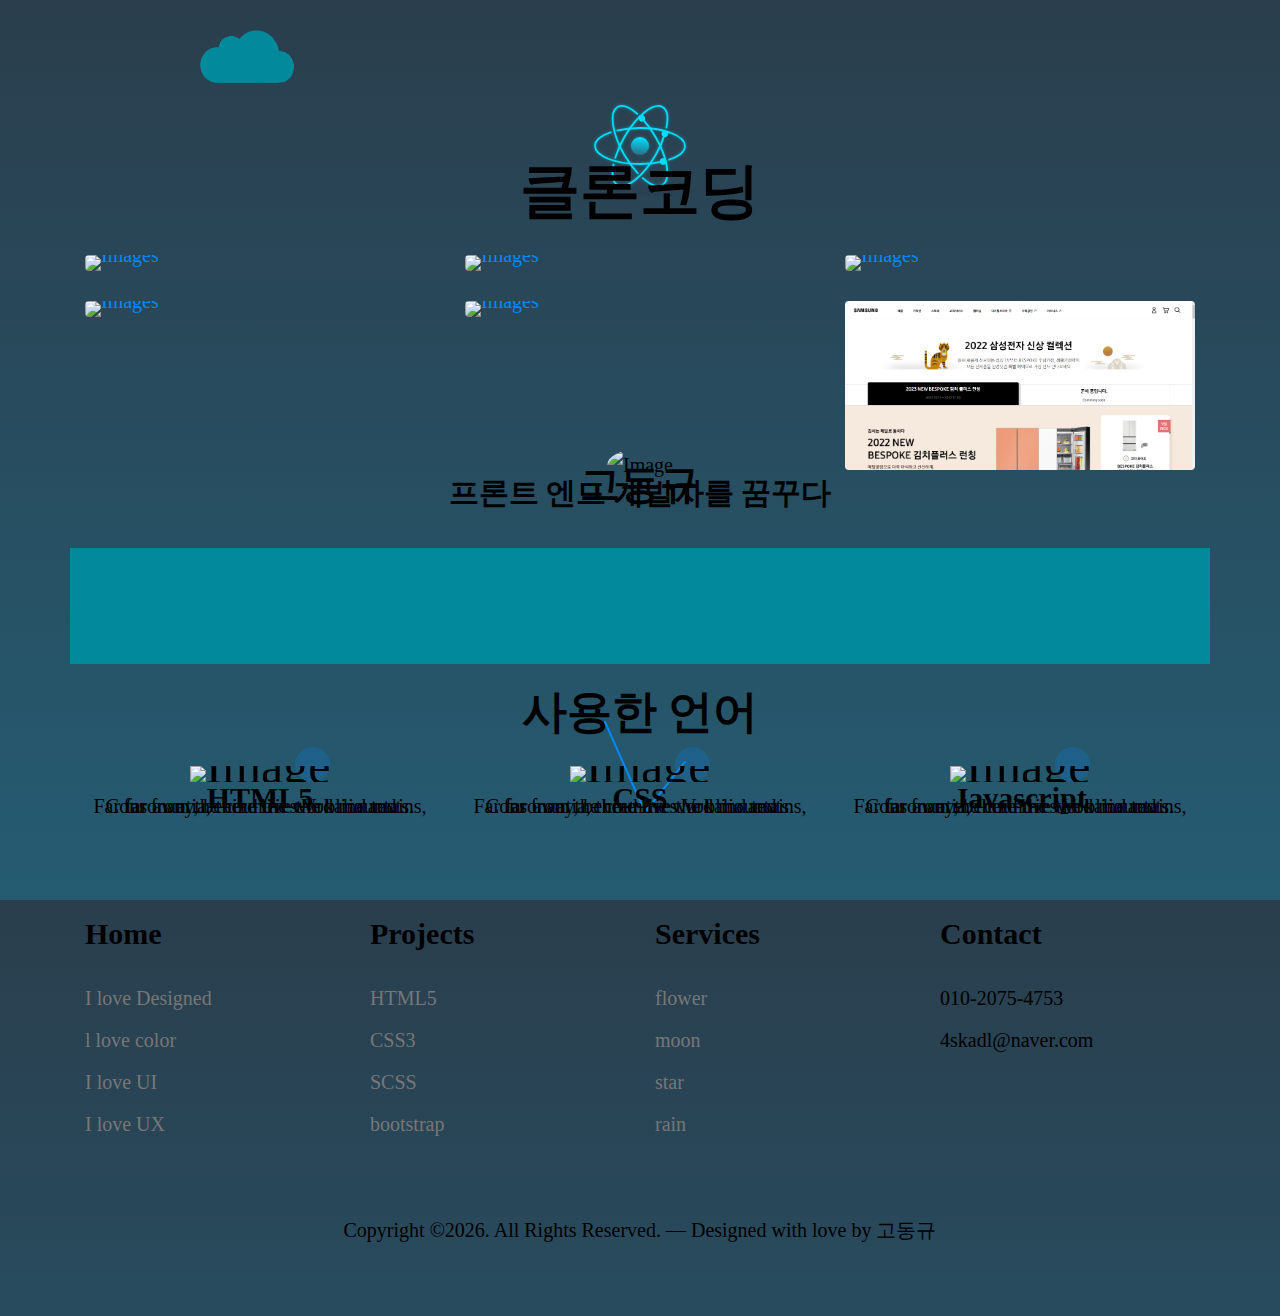
==== commit 826dc9f1: "updateclone6" ====
--- a/index.html
+++ b/index.html
@@ -34,7 +34,7 @@
     }
     .cloud:after {
       content: "";
-      animation: pulsing 1s infinite;
+      animation: pulsing 5s infinite;
       position: absolute;
       inset: 0;
       background: inherit;
@@ -43,60 +43,59 @@
   </style>
 </head>
 
-
-
+<div class="change">
 <div class="cloud"></div>
 <body data-spy="scroll" data-target=".site-navbar-target" data-offset="100">
-
   <div class="untree_co-section pb-0" id="home-section">
     <div class="container">
       <div class="row justify-content-center text-center">
         <div class="col-md-7">
+          <!-- 원자모양 -->
+          <svg viewBox="0 0 100 100">
+            <g class="shadow">
+              <ellipse cx="50" cy="100" rx="50" ry="5"/>
+            </g>
+            <g class="core">
+              <circle cx="50" cy="50" r="10"/>
+              <circle cx="50" cy="50" r="10"/>
+            </g>
+
+            <g>
+              <g class="ring" transform="rotate(-30, 50, 50)">
+                <ellipse cx="50" cy="50" rx="20" ry="50"/>
+                <ellipse cx="50" cy="50" rx="20" ry="50"/>
+                <ellipse cx="50" cy="50" rx="20" ry="50"/>
+                <ellipse cx="50" cy="50" rx="20" ry="50"/>
+              </g>
+              <g class="ring" transform="rotate(30, 50, 50)">
+                <ellipse cx="50" cy="50" rx="20" ry="50"/>
+                <ellipse cx="50" cy="50" rx="20" ry="50"/>
+                <ellipse cx="50" cy="50" rx="20" ry="50"/>
+                <ellipse cx="50" cy="50" rx="20" ry="50"/>
+              </g>
+              <g class="ring" transform="rotate(90, 50, 50)">
+                <ellipse cx="50" cy="50" rx="20" ry="50"/>
+                <ellipse cx="50" cy="50" rx="20" ry="50"/>
+                <ellipse cx="50" cy="50" rx="20" ry="50"/>
+                <ellipse cx="50" cy="50" rx="20" ry="50"/>
+              </g>
+          </g>
+          <filter id="blur" x="-20%" y="-20%" width="140%" height="140%">
+            <feGaussianBlur stdDeviation="2"/>
+          </filter>
+          <defs>
+            <linearGradient id="gradient" x1="8%" y1="0%" x2="0%"  y2="100%">
+              <stop offset="0%" style="stop-color:#00ddfd; stop-opacity:1"/>
+              <stop offset="100%" style="stop-color:#2d6a82; stop-opacity:1"/>
+          </linearGradient>
+          </defs>
+          </svg>
+          <!-- 원자모양 -->
           <h1 class="heading gsap-reveal-hero mb-3"><strong>클론코딩</strong></h1>
         </div>
       </div>
     </div>
-    <!-- 원자모양 -->
-    <svg viewBox="0 0 100 100" style="margin-left: 605px; margin-top: -160px;">
-      <g class="shadow">
-        <ellipse cx="50" cy="100" rx="50" ry="5"/>
-      </g>
-      <g class="core">
-        <circle cx="50" cy="50" r="10"/>
-        <circle cx="50" cy="50" r="10"/>
-      </g>
-
-      <g>
-        <g class="ring" transform="rotate(-30, 50, 50)">
-          <ellipse cx="50" cy="50" rx="20" ry="50"/>
-          <ellipse cx="50" cy="50" rx="20" ry="50"/>
-          <ellipse cx="50" cy="50" rx="20" ry="50"/>
-          <ellipse cx="50" cy="50" rx="20" ry="50"/>
-        </g>
-        <g class="ring" transform="rotate(30, 50, 50)">
-          <ellipse cx="50" cy="50" rx="20" ry="50"/>
-          <ellipse cx="50" cy="50" rx="20" ry="50"/>
-          <ellipse cx="50" cy="50" rx="20" ry="50"/>
-          <ellipse cx="50" cy="50" rx="20" ry="50"/>
-        </g>
-        <g class="ring" transform="rotate(90, 50, 50)">
-          <ellipse cx="50" cy="50" rx="20" ry="50"/>
-          <ellipse cx="50" cy="50" rx="20" ry="50"/>
-          <ellipse cx="50" cy="50" rx="20" ry="50"/>
-          <ellipse cx="50" cy="50" rx="20" ry="50"/>
-        </g>
-    </g>
-    <filter id="blur" x="-20%" y="-20%" width="140%" height="140%">
-      <feGaussianBlur stdDeviation="2"/>
-    </filter>
-    <defs>
-      <linearGradient id="gradient" x1="8%" y1="0%" x2="0%"  y2="100%">
-        <stop offset="0%" style="stop-color:#00ddfd; stop-opacity:1"/>
-        <stop offset="100%" style="stop-color:#2d6a82; stop-opacity:1"/>
-    </linearGradient>
-    </defs>
-    </svg>
-    <!-- 원자모양 -->
+
   </div>
 
 
@@ -163,6 +162,18 @@
                 </div>
               </div>
               <img src="images/clone5.png" class="lazyload  img-fluid" alt="Images" />
+            </a>
+          </div>
+
+          <div class="item web branding col-sm-6 col-md-6 col-lg-4 isotope-mb-2">
+            <a href="clone6/clone6.html" class="portfolio-item isotope-item gsap-reveal-img" data-id="3">
+              <div class="overlay">
+                <span class="wrap-icon icon-link2"></span>
+                <div class="portfolio-item-content">
+                  <h3>삼성비스포크김치플러스</h3>
+                </div>
+              </div>
+              <img src="images/clone6.png" class="lazyload  img-fluid" alt="Images" />
             </a>
           </div>
 
@@ -273,7 +284,6 @@
           <div class="col-lg-3">
             <div class="widget">
               <h3>Contact</h3>
-              <address>경기도 김포시 조강로 36번길 39</address>
               <ul class="list-unstyled links mb-4">
                 <li><a href="#" style="color: #000;">010-2075-4753</a></li>
                 <li><a href="#" style="color: #000;">4skadl@naver.com</a></li>
@@ -291,6 +301,8 @@
       </div>
     </div>
 
+    <script type="js/changeback.js"></script>
+    <script src="js/common.js"></script>
     <script src="js/jquery-3.4.1.min.js"></script>
     <script src="js/popper.min.js"></script>
     <script src="js/bootstrap.min.js"></script>
@@ -309,4 +321,5 @@
     <script src="js/scrollmagic.animation.gsap.min.js"></script>
     <script src="js/custom.js"></script>
   </body>
+</div>
   </html>
--- a/css/style.css
+++ b/css/style.css
@@ -16,6 +16,19 @@
   background: #ffffff;
   overflow-x: hidden;
   font-size: 20px;
+    /* cursor: none; */
+  cursor: url("data:image/svg+xml;utf8,<svg xmlns='http://www.w3.org/2000/svg'  width='40' height='48' viewport='0 0 100 100' style='fill:black;font-size:24px;'><text y='50%'>🎅</text></svg>") 16 0, auto;
+}
+body::-webkit-scrollbar {
+ width: 10px;
+}
+body::-webkit-scrollbar-thumb {
+    height: 30%; /* 스크롤바의 길이 */
+    background: #03899C; /* 스크롤바의 색상 */
+    border-radius: 10px;
+}
+body::-webkit-scrollbar-track {
+    background: #292a2d;  /*스크롤바 뒷 배경 색상*/
 }
 
   body:before {
@@ -65,7 +78,8 @@
 
 ::selection {
   background: #000000;
-  color: #ffffff; }
+  color: #ffffff;
+}
 
 .text-primary {
   color: #0389ff !important; }
@@ -627,7 +641,7 @@
   outline: none; }
 
 .untree_co-section {
-  padding: 4rem 0; }
+  padding: 3rem 0; }
   .untree_co-section .heading, .untree_co-section .subheading {
     color: #000000; }
     .untree_co-section .heading strong, .untree_co-section .subheading strong {
@@ -720,7 +734,7 @@
       left: 0;
       width: 100%;
       height: 100%;
-      background: #eeeeee;
+      background: #2a3e4d;
       margin-left: -100%;
       z-index: 9; }
     .gsap-reveal-img .reveal-wrap .reveal-content {
@@ -758,7 +772,7 @@
       left: 0;
       width: 100%;
       height: 100%;
-      background: #eeeeee;
+      background: #2a3e4d;
       margin-left: -100%;
       z-index: 2; }
     .gsap-reveal-hero .reveal-wrap .reveal-content {
@@ -1158,8 +1172,6 @@
       border-left: 1px solid #efefef;
       border-right: 1px solid #efefef; }
 
-#about-section {
-  margin-top: -3rem; }
   #about-section .container {
     background: #03899C;
     padding-top: 50px;
@@ -1683,12 +1695,14 @@
 
         /* 원자모양css */
         html, body{
-          width: 100%;
-          height: 100%;
+          width: 100vw;
+          height: 100vh;
           background-image: linear-gradient(#2a3e4d,#255c72);
-          align-items: center;
-          justify-content: center;
+          z-index: -1;
+          position: absolute;
+          transition: 0.3s;
         }
+
         svg {
           width: 10vmin;
           height: 10vmin;
